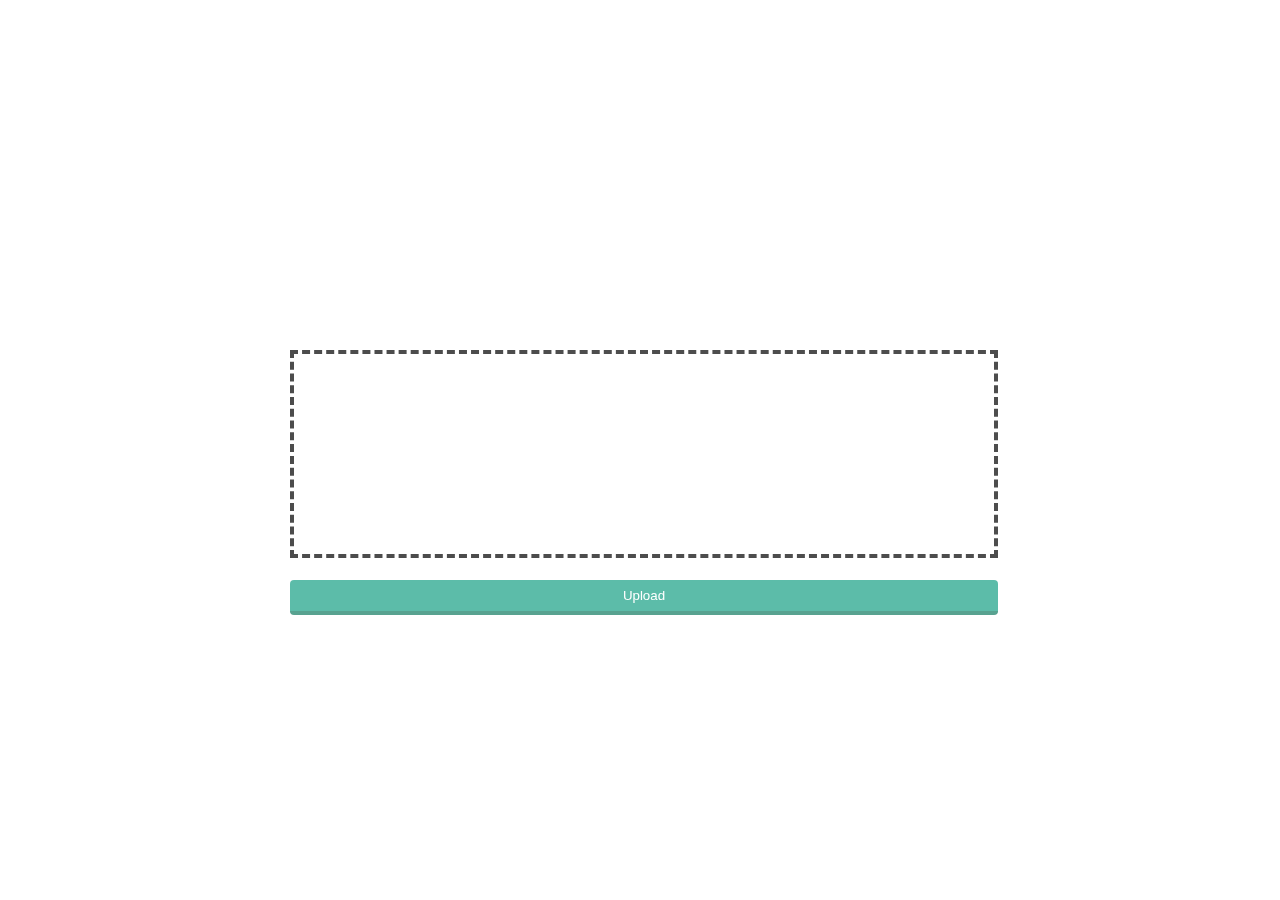
==== templates/index.html @ a4a4f3b5 "all" ====
<!DOCTYPE html>
<html lang="en" >

<head>
  <meta charset="UTF-8">
  <title>Hoang Dropbox</title>

  <style>

    body{

   background-image: url('https://images.pexels.com/photos/1133966/pexels-photo-1133966.jpeg?auto=compress&cs=tinysrgb&dpr=2&h=650&w=940');
	min-height: 100%;
	opacity: 0.7;
    background-attachment: fixed;
    background-position: center;
    background-repeat: no-repeat;
    background-size: cover;
}
form{
  position: absolute;
  top: 50%;
  left: 50%;
  margin-top: -100px;
  margin-left: -350px;
  width: 700px;
  height: 200px;
  border: 4px dashed #000000;
}
form p{
  width: 100%;
  height: 100%;
  text-align: center;
  line-height: 170px;
  color: #ffffff;
  font-family: Arial;
}
form input{
  position: absolute;
  margin: 0;
  padding: 0;
  width: 100%;
  height: 100%;
  outline: none;
  opacity: 0;
}
form button{
  margin: 0;
  color: #fff;
  background: #16a085;
  border: none;
  width: 708px;
  height: 35px;
  margin-top: -20px;
  margin-left: -4px;
  border-radius: 4px;
  border-bottom: 4px solid #117A60;
  transition: all .2s ease;
  outline: none;
}
form button:hover{
  background: #149174;
	color: #0C5645;
}
form button:active{
  border:0;
}



  </style>

  
</head>

<body>

  <form method="post" enctype="multipart/form-data" id = "upload-form">
  <input type="file" multiple name="file">
  <p>Drag your files here or click in this area.</p>
  <button type="submit">Upload</button>
</form>
  <script src='http://cdnjs.cloudflare.com/ajax/libs/jquery/2.1.3/jquery.min.js'></script>

    <script>
      $(document).ready(function(){
  $('form input').change(function () {
    $('form p').text(this.files.length + " file(s) selected");
  });
});

    </script>

</body>

</html>
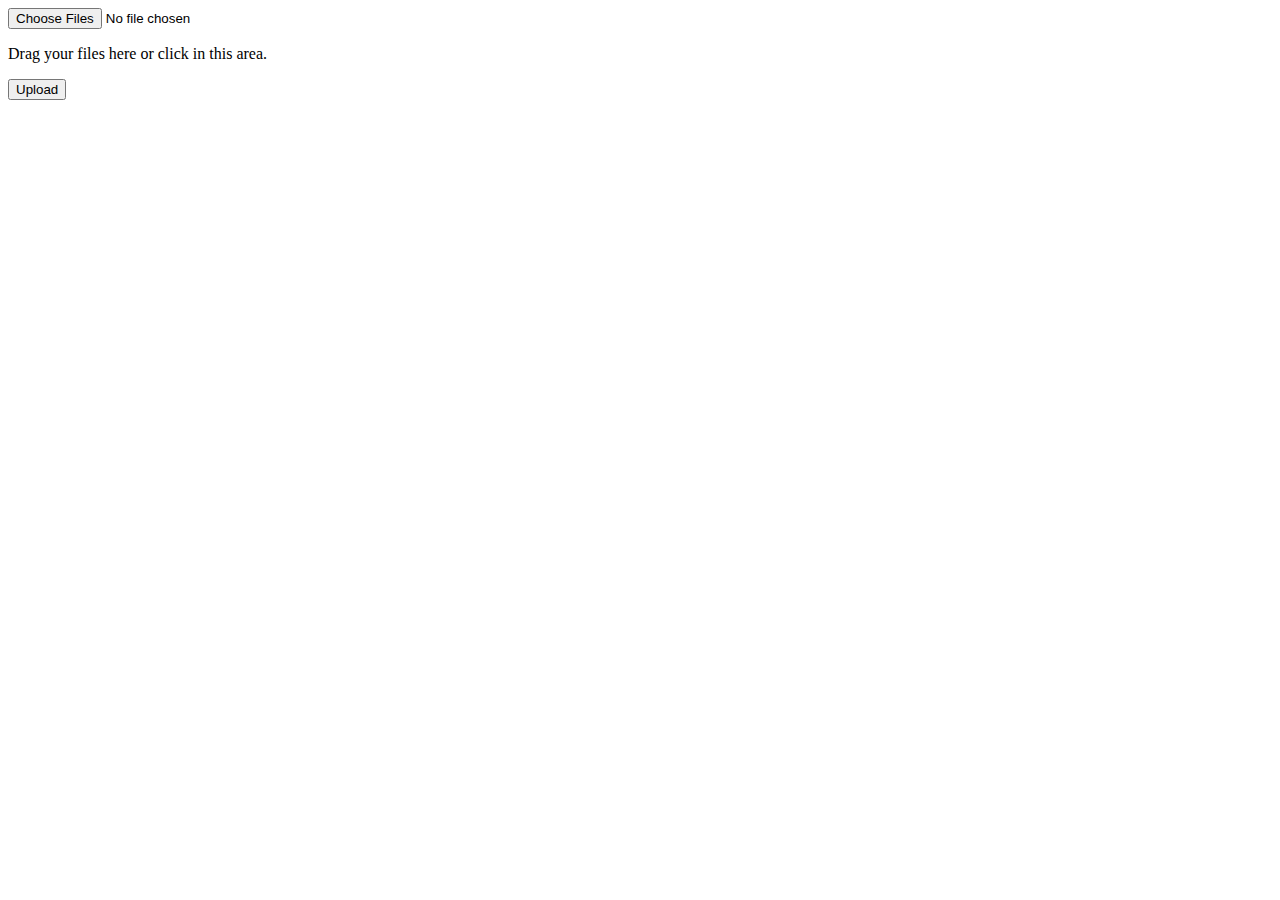
==== commit 371daf60: "heroku add" ====
--- a/templates/index.html
+++ b/templates/index.html
@@ -4,73 +4,7 @@
 <head>
   <meta charset="UTF-8">
   <title>Hoang Dropbox</title>
-
-  <style>
-
-    body{
-
-   background-image: url('https://images.pexels.com/photos/1133966/pexels-photo-1133966.jpeg?auto=compress&cs=tinysrgb&dpr=2&h=650&w=940');
-	min-height: 100%;
-	opacity: 0.7;
-    background-attachment: fixed;
-    background-position: center;
-    background-repeat: no-repeat;
-    background-size: cover;
-}
-form{
-  position: absolute;
-  top: 50%;
-  left: 50%;
-  margin-top: -100px;
-  margin-left: -350px;
-  width: 700px;
-  height: 200px;
-  border: 4px dashed #000000;
-}
-form p{
-  width: 100%;
-  height: 100%;
-  text-align: center;
-  line-height: 170px;
-  color: #ffffff;
-  font-family: Arial;
-}
-form input{
-  position: absolute;
-  margin: 0;
-  padding: 0;
-  width: 100%;
-  height: 100%;
-  outline: none;
-  opacity: 0;
-}
-form button{
-  margin: 0;
-  color: #fff;
-  background: #16a085;
-  border: none;
-  width: 708px;
-  height: 35px;
-  margin-top: -20px;
-  margin-left: -4px;
-  border-radius: 4px;
-  border-bottom: 4px solid #117A60;
-  transition: all .2s ease;
-  outline: none;
-}
-form button:hover{
-  background: #149174;
-	color: #0C5645;
-}
-form button:active{
-  border:0;
-}
-
-
-
-  </style>
-
-  
+  <link rel="stylesheet" href="{{ url_for('static', filename='css/index-style.css') }}">
 </head>
 
 <body>
